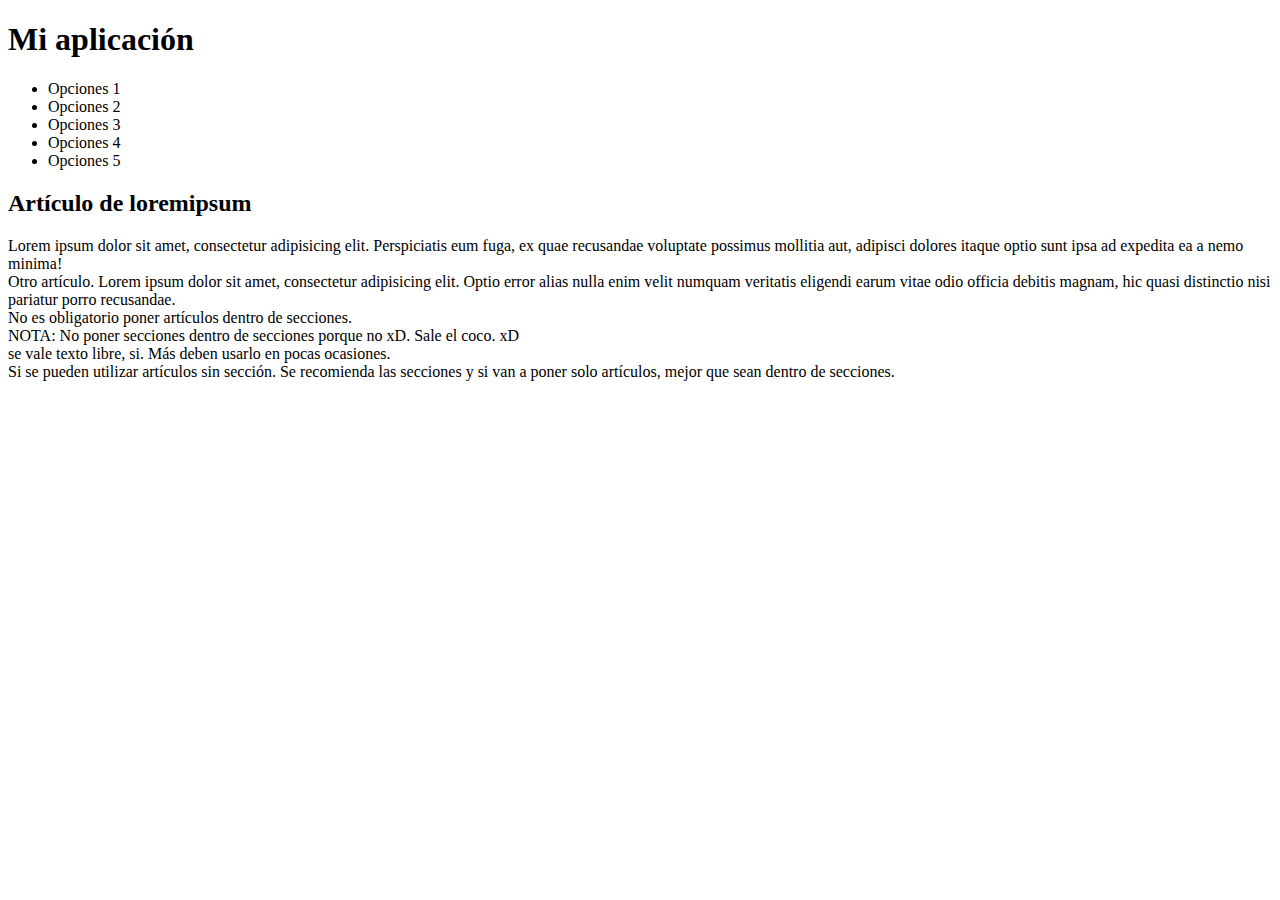
==== index.html @ 97d9de49 "Etiquetas semanticas HTM5" ====
<!DOCTYPE html>
<html lang="es"> <!-- Lenguaje en el que estara la pagina-->
<head>
	<meta charset="UTF-8"> <!-- caracteres que se utilizaran-->
	<title>Primer Página HTML5</title>
</head>
<body>
	<header> <!-- Encabezado-->
		<h1>Mi aplicación</h1> <!-- para el header es una etiqueta semantica-->
		<nav> <!-- menu de navegacion-->
		    <ul>
			   <li>Opciones 1</li>
			   <li>Opciones 2</li>
			   <li>Opciones 3</li>
			   <li>Opciones 4</li>
			   <li>Opciones 5</li>
		    </ul>
	    </nav>
	</header>
	<main> <!-- Sirve para seccionar la parte mas importante que queremos que se muestre en el motor de busqueda -->
	<section>
		<article>
			<h2>Artículo de loremipsum</h2>
			Lorem ipsum dolor sit amet, consectetur adipisicing elit. Perspiciatis eum fuga, ex quae recusandae voluptate possimus mollitia aut, adipisci dolores itaque optio sunt ipsa ad expedita ea a nemo minima!
		</article>
		<article>
			Otro artículo. Lorem ipsum dolor sit amet, consectetur adipisicing elit. Optio error alias nulla enim velit numquam veritatis eligendi earum vitae odio officia debitis magnam, hic quasi distinctio nisi pariatur porro recusandae.
		</article>
	</section>
	<section>
		No es obligatorio poner artículos dentro de secciones.
	</section>
	<section>
		<section>
			NOTA: No poner secciones dentro de secciones porque no xD. Sale el coco. xD
		</section>
	</section>
	se vale texto libre, si. Más deben usarlo en pocas ocasiones.
	<article>
		Si se pueden utilizar artículos sin sección.
		Se recomienda las secciones y si van a poner solo artículos, mejor que sean dentro de secciones.
	</article>
    </main>
</body>
</html>
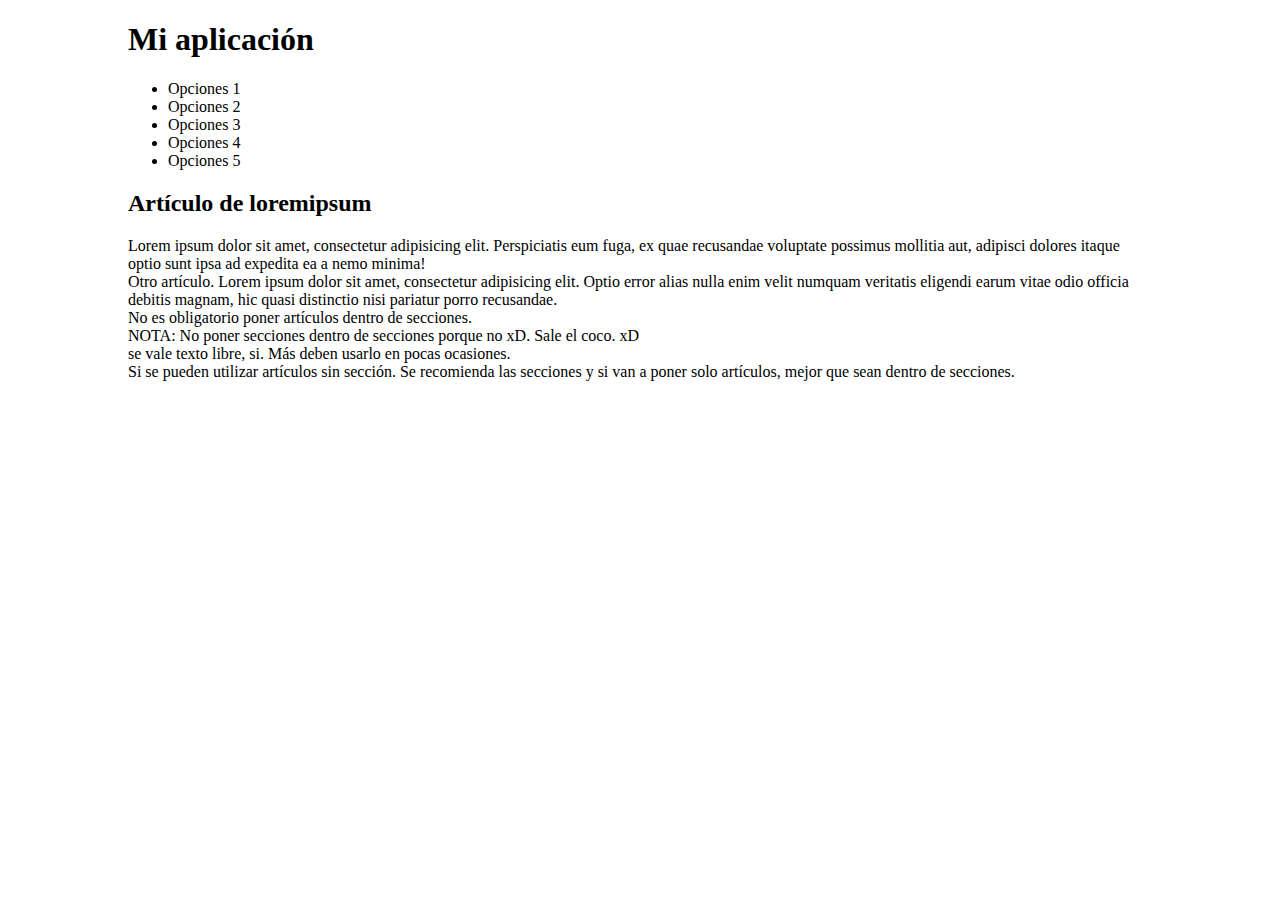
==== commit fb28b0d5: "Conexion a CSS" ====
--- a/index.html
+++ b/index.html
@@ -3,6 +3,7 @@
 <head>
 	<meta charset="UTF-8"> <!-- caracteres que se utilizaran-->
 	<title>Primer Página HTML5</title>
+	<link rel="stylesheet" href="css/estilos.css"> <!-- etiqueta enlace a una hoja de estilos -->
 </head>
 <body>
 	<header> <!-- Encabezado-->
--- a/css/estilos.css
+++ b/css/estilos.css
@@ -0,0 +1,12 @@
+/*etiquetas <-- orden alfabético
+identificadores
+clases
+pseudoelementos*/
+body 
+{
+	/*atributos:valor;*/
+	background: rgb(255,255,255); /*fondo backgroung: red*/
+	color: #000000; /*letra color: pink*/ 
+	margin: 0 auto; /*margen externo*/
+	max-width: 1024px; /*ancho máximo*/
+}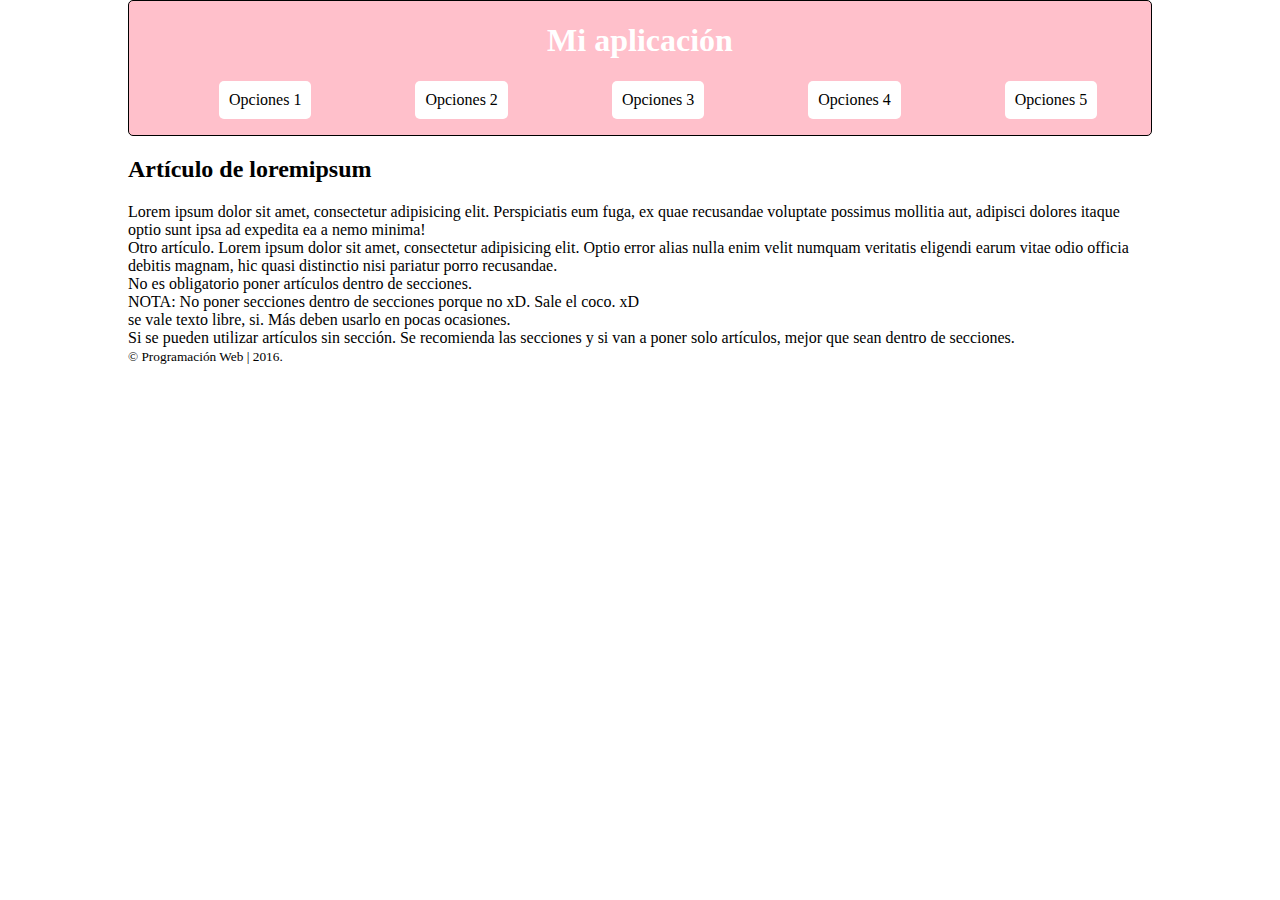
==== commit 2cfe26b8: "Menu de usuario" ====
--- a/index.html
+++ b/index.html
@@ -42,5 +42,8 @@
 		Se recomienda las secciones y si van a poner solo artículos, mejor que sean dentro de secciones.
 	</article>
     </main>
+    <footer>
+    	<small>&copy; Programación Web | 2016.</small>
+    </footer>
 </body>
 </html>--- a/css/estilos.css
+++ b/css/estilos.css
@@ -9,4 +9,33 @@
 	color: #000000; /*letra color: pink*/ 
 	margin: 0 auto; /*margen externo*/
 	max-width: 1024px; /*ancho máximo*/
+}
+body header
+{
+	background: pink; /*fondo*/
+	border: 1px solid black; /*borde normal*/
+	border-radius: 5px; /*bordes redondeados (esquinas)*/
+	color: white; /*letra*/
+}
+
+header h1
+{
+	text-align: center;
+}
+
+header nav ul li
+{
+	/*border: 1px solid yellow;*/
+	background: white;
+	border-radius: 5px;
+	color: black;
+	display: inline-block; /*rope caja*/
+	margin: 0px 50px;
+	padding: 10px;
+}
+
+header nav ul li:hover
+{
+	background: black;
+	color: white;
 }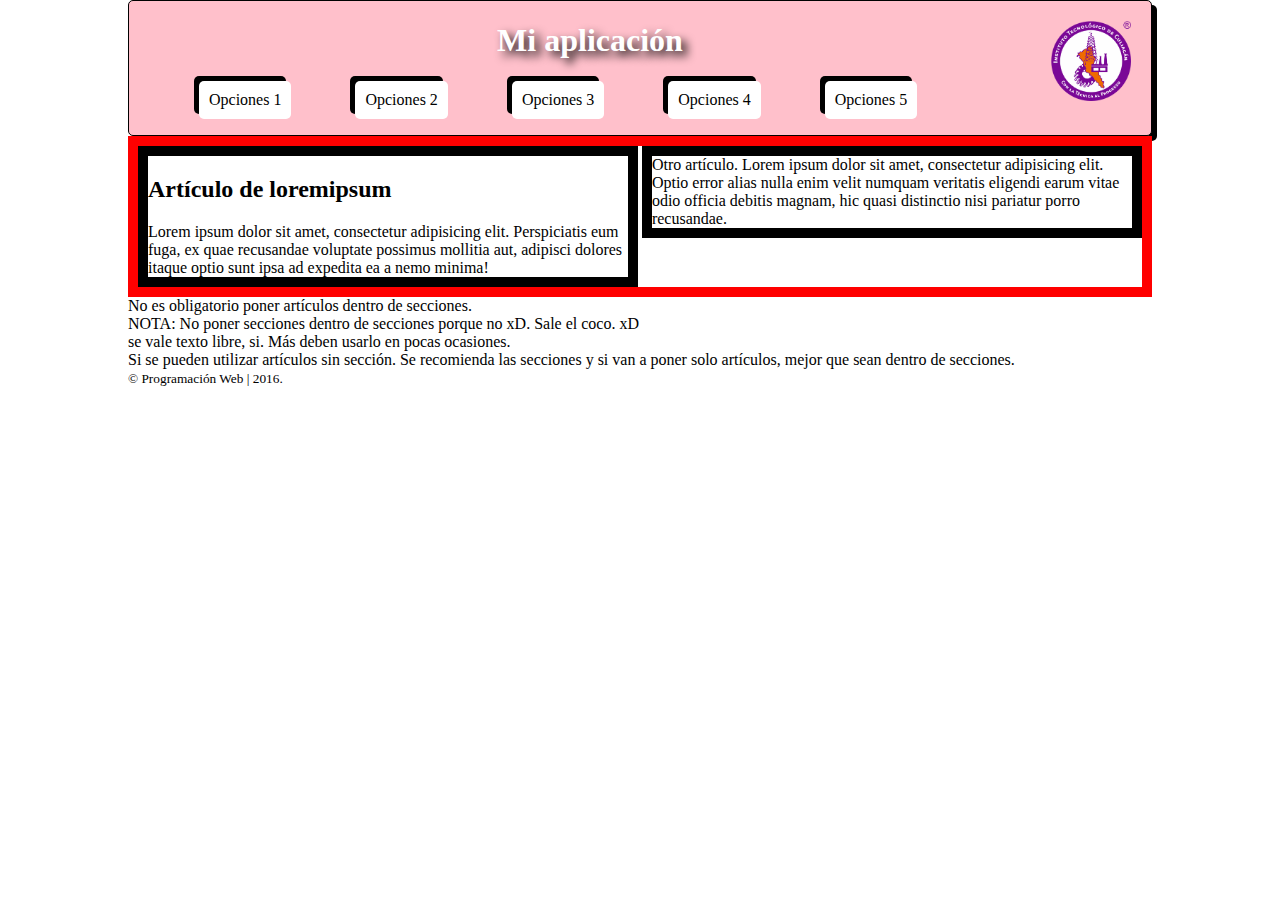
==== commit ed14efcc: "Sombras, cajas alineadas" ====
--- a/index.html
+++ b/index.html
@@ -3,10 +3,11 @@
 <head>
 	<meta charset="UTF-8"> <!-- caracteres que se utilizaran-->
 	<title>Primer Página HTML5</title>
-	<link rel="stylesheet" href="css/estilos.css"> <!-- etiqueta enlace a una hoja de estilos -->
+	<link rel="stylesheet" href="css/estilos.css" > <!-- etiqueta enlace a una hoja de estilos -->
 </head>
 <body>
 	<header> <!-- Encabezado-->
+		<img src="img/LOGO_TEC_PNG_OK.png" alt="">
 		<h1>Mi aplicación</h1> <!-- para el header es una etiqueta semantica-->
 		<nav> <!-- menu de navegacion-->
 		    <ul>
@@ -19,7 +20,7 @@
 	    </nav>
 	</header>
 	<main> <!-- Sirve para seccionar la parte mas importante que queremos que se muestre en el motor de busqueda -->
-	<section>
+	<section id="seccion1">
 		<article>
 			<h2>Artículo de loremipsum</h2>
 			Lorem ipsum dolor sit amet, consectetur adipisicing elit. Perspiciatis eum fuga, ex quae recusandae voluptate possimus mollitia aut, adipisci dolores itaque optio sunt ipsa ad expedita ea a nemo minima!
--- a/css/estilos.css
+++ b/css/estilos.css
@@ -15,12 +15,21 @@
 	background: pink; /*fondo*/
 	border: 1px solid black; /*borde normal*/
 	border-radius: 5px; /*bordes redondeados (esquinas)*/
+	box-shadow: 5px 5px black;
 	color: white; /*letra*/
 }
 
 header h1
 {
+	text-shadow: 5px 5px 10px black;
 	text-align: center;
+}
+header img
+{
+	float: right;
+	margin-right: 20px;
+	margin-top: 20px;
+	width: 80px;
 }
 
 header nav ul li
@@ -28,9 +37,10 @@
 	/*border: 1px solid yellow;*/
 	background: white;
 	border-radius: 5px;
+	box-shadow: -5px -5px black;
 	color: black;
 	display: inline-block; /*rope caja*/
-	margin: 0px 50px;
+	margin: 0px 30px;
 	padding: 10px;
 }
 
@@ -38,4 +48,22 @@
 {
 	background: black;
 	color: white;
-}+}
+
+/*Aqui van los id's*/
+#seccion1 
+{
+	border: 10px solid red;
+}
+
+#seccion1 article
+{
+	border: 10px solid black;
+	display: inline-block; /*rompe caja*/
+	vertical-align: top; /*dice que se puede alinear verticalmente y hacia arriba*/
+	width: 47.8%;
+}
+
+
+
+
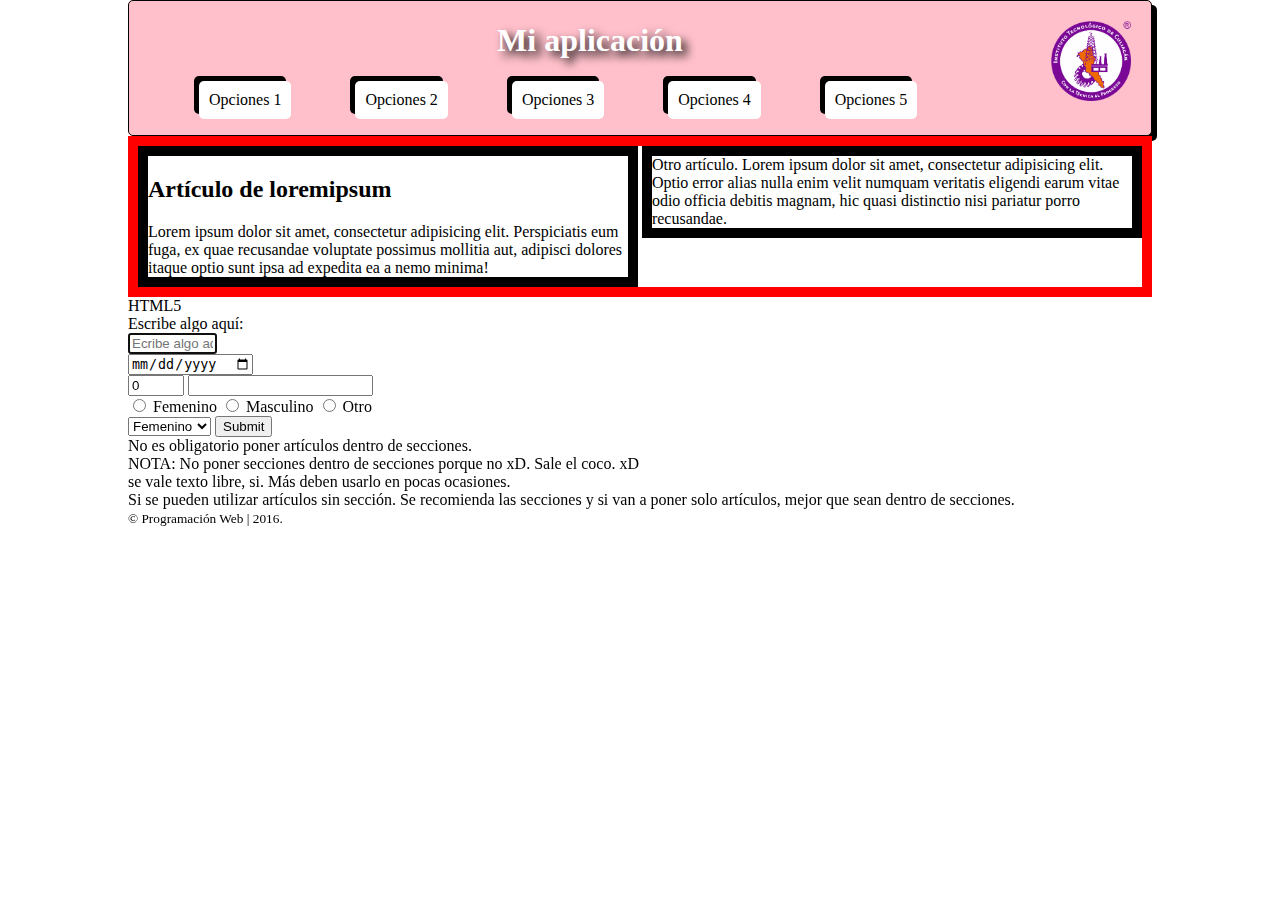
==== commit c2833453: "input HTML5" ====
--- a/index.html
+++ b/index.html
@@ -30,6 +30,28 @@
 		</article>
 	</section>
 	<section>
+		<article>
+			HTML5
+			<form action="">
+				Escribe algo aquí: <br>
+				<input type="password" required placeholder="Ecribe algo aquí" size=8 maxlength=8 autofocus> <br> 
+				<input type="date" required> <br>
+				<input type="number" required max=10 min=0 value=0>
+				<input type="email" required> <br>
+				<input type="radio" name="genero" value="Femenino"> Femenino
+				<input type="radio" name="genero" value="Masculino"> Masculino
+				<input type="radio" name="genero" value="otro"> Otro <br>
+				<select name="genero2" id="">
+					<option value="">Femenino</option>
+					<option value="">Masculino</option>
+					<option value="">Otro</option>
+				</select>
+				<input type="submit" required>
+
+			</form>
+		</article>
+	</section>
+	<section>
 		No es obligatorio poner artículos dentro de secciones.
 	</section>
 	<section>
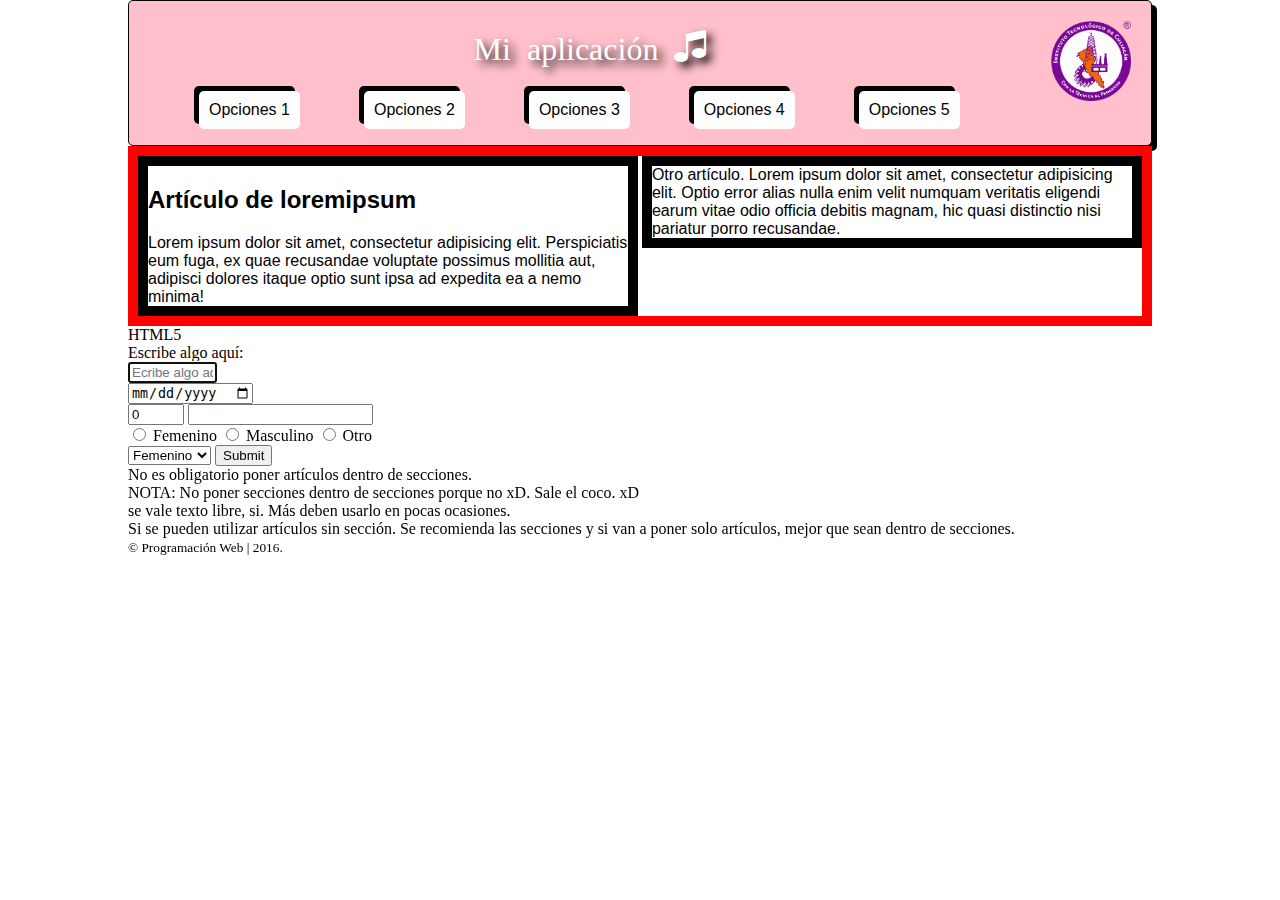
==== commit a725f5b4: "fuentes google y de iconos" ====
--- a/index.html
+++ b/index.html
@@ -3,12 +3,19 @@
 <head>
 	<meta charset="UTF-8"> <!-- caracteres que se utilizaran-->
 	<title>Primer Página HTML5</title>
+	<link href='https://fonts.googleapis.com/css?family=Oswald' rel='stylesheet' type='text/css'>
+	<link rel="stylesheet" href="css/style.css">
 	<link rel="stylesheet" href="css/estilos.css" > <!-- etiqueta enlace a una hoja de estilos -->
 </head>
 <body>
 	<header> <!-- Encabezado-->
 		<img src="img/LOGO_TEC_PNG_OK.png" alt="">
-		<h1>Mi aplicación</h1> <!-- para el header es una etiqueta semantica-->
+		<h1>
+			<span class="icon-music">
+				Mi aplicación
+			</span>
+
+			</h1> <!-- para el header es una etiqueta semantica-->
 		<nav> <!-- menu de navegacion-->
 		    <ul>
 			   <li>Opciones 1</li>
--- a/css/style.css
+++ b/css/style.css
@@ -0,0 +1,48 @@
+@font-face {
+    font-family: 'icomoon';
+    src:    url('fonts/icomoon.eot?vzq3eo');
+    src:    url('fonts/icomoon.eot?vzq3eo#iefix') format('embedded-opentype'),
+        url('fonts/icomoon.ttf?vzq3eo') format('truetype'),
+        url('fonts/icomoon.woff?vzq3eo') format('woff'),
+        url('fonts/icomoon.svg?vzq3eo#icomoon') format('svg');
+    font-weight: normal;
+    font-style: normal;
+}
+
+[class^="icon-"], [class*=" icon-"] {
+    /* use !important to prevent issues with browser extensions that change fonts */
+    font-family: 'icomoon' !important;
+    speak: none;
+    font-style: normal;
+    font-weight: normal;
+    font-variant: normal;
+    text-transform: none;
+    line-height: 1;
+
+    /* Better Font Rendering =========== */
+    -webkit-font-smoothing: antialiased;
+    -moz-osx-font-smoothing: grayscale;
+}
+
+.icon-music:after {
+    content: "\e900";
+}
+.icon-play:before {
+    content: "\e901";
+}
+.icon-pacman:before {
+    content: "\e902";
+}
+.icon-wink:before {
+    content: "\e903";
+}
+.icon-instagram:before {
+    content: "\e904";
+}
+.icon-youtube2:before {
+    content: "\e905";
+}
+.icon-appleinc:before {
+    content: "\e906";
+}
+
--- a/css/estilos.css
+++ b/css/estilos.css
@@ -12,6 +12,7 @@
 }
 body header
 {
+	font-family: 'Oswald', sans-serif;
 	background: pink; /*fondo*/
 	border: 1px solid black; /*borde normal*/
 	border-radius: 5px; /*bordes redondeados (esquinas)*/
@@ -34,6 +35,7 @@
 
 header nav ul li
 {
+	font-family: 'Open Sans Condensed', sans-serif;
 	/*border: 1px solid yellow;*/
 	background: white;
 	border-radius: 5px;
@@ -58,6 +60,7 @@
 
 #seccion1 article
 {
+	font-family: 'Varela Round', sans-serif;
 	border: 10px solid black;
 	display: inline-block; /*rompe caja*/
 	vertical-align: top; /*dice que se puede alinear verticalmente y hacia arriba*/
